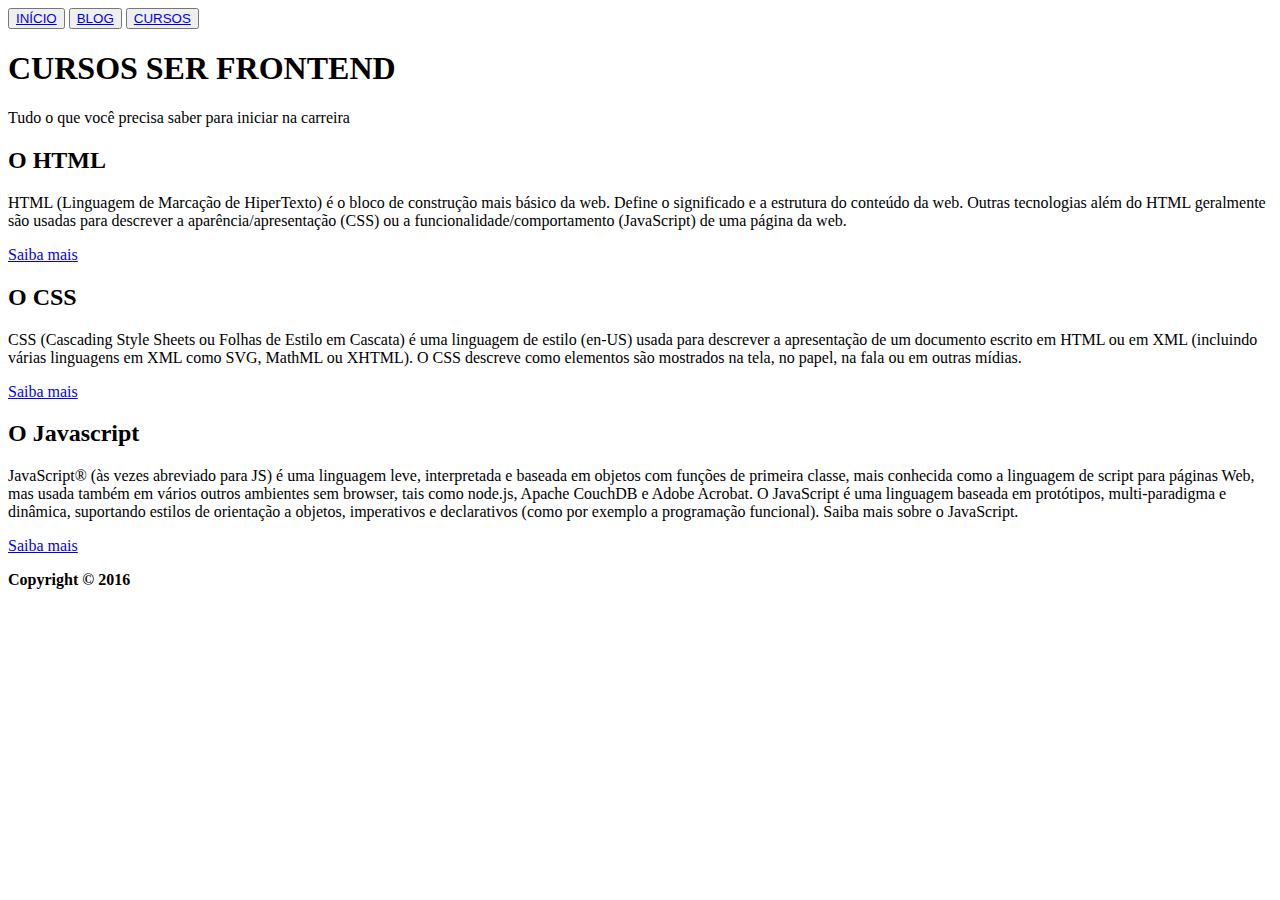
==== CursosSerFrontEnd/index.html @ 06ddd5c9 "exercise finished" ====
<!DOCTYPE html>
<html lang="en">
<head>
    <meta charset="UTF-8">
    <meta name="author" content="jceloto7">
    <meta name="description" content="Practicing semantic HTML.">
    <title>CURSOS SERFRONTEND</title>
    <link rel="stylesheet" href="/styles.css">
</head>

<body>
    <header>
        <nav>
            <button>
                <a href="#" target="_blank">INÍCIO</a>
            </button>

            <button>
                <a href="#" target="_blank">BLOG</a>
            </button>

            <button>
                <a href="#" target="_blank">CURSOS</a>
            </button>
        </nav>

        <h1><strong>CURSOS SER FRONTEND</strong></h1>
        <p>Tudo o que você precisa saber para iniciar na carreira </p></span>
    </header>

    <main>
        <article>
            <div>
                <h2>O HTML</h2>
                <p>HTML (Linguagem de Marcação de HiperTexto) é o bloco de construção mais básico da web. Define o significado e a 
                    estrutura do conteúdo da web. Outras tecnologias além do HTML geralmente são usadas para descrever a aparência/apresentação 
                    (CSS) ou a funcionalidade/comportamento (JavaScript) de uma página da web.
                </p>
                <a href="#">Saiba mais</a>
            </div>
        </article>
        
        <article>
            <div>
                <h2>O CSS</h2>
                <p>CSS (Cascading Style Sheets ou Folhas de Estilo em Cascata) é uma linguagem de estilo (en-US) usada para descrever a apresentação de 
                    um documento escrito em HTML ou em XML (incluindo várias linguagens em XML como SVG, MathML ou XHTML). O CSS descreve como elementos 
                    são mostrados na tela, no papel, na fala ou em outras mídias.
                </p>
                <a href="#">Saiba mais</a>
            </div>
        </article>

        <article>
            <div>
                <h2>O Javascript</h2>
                <p>JavaScript® (às vezes abreviado para JS) é uma linguagem leve, interpretada e baseada em objetos com funções de primeira classe, 
                    mais conhecida como a linguagem de script para páginas Web, mas usada também em vários outros ambientes sem browser, tais como 
                    node.js, Apache CouchDB e Adobe Acrobat. O JavaScript é uma linguagem baseada em protótipos, multi-paradigma e dinâmica, suportando 
                    estilos de orientação a objetos, imperativos e declarativos (como por exemplo a programação funcional). Saiba mais sobre o JavaScript.
                </p>
                <a href="#">Saiba mais</a>
            </div>
        </article>
    </main>

    <footer>
        <p><b>Copyright © 2016</b></p>
    </footer>   
</body>
</html>
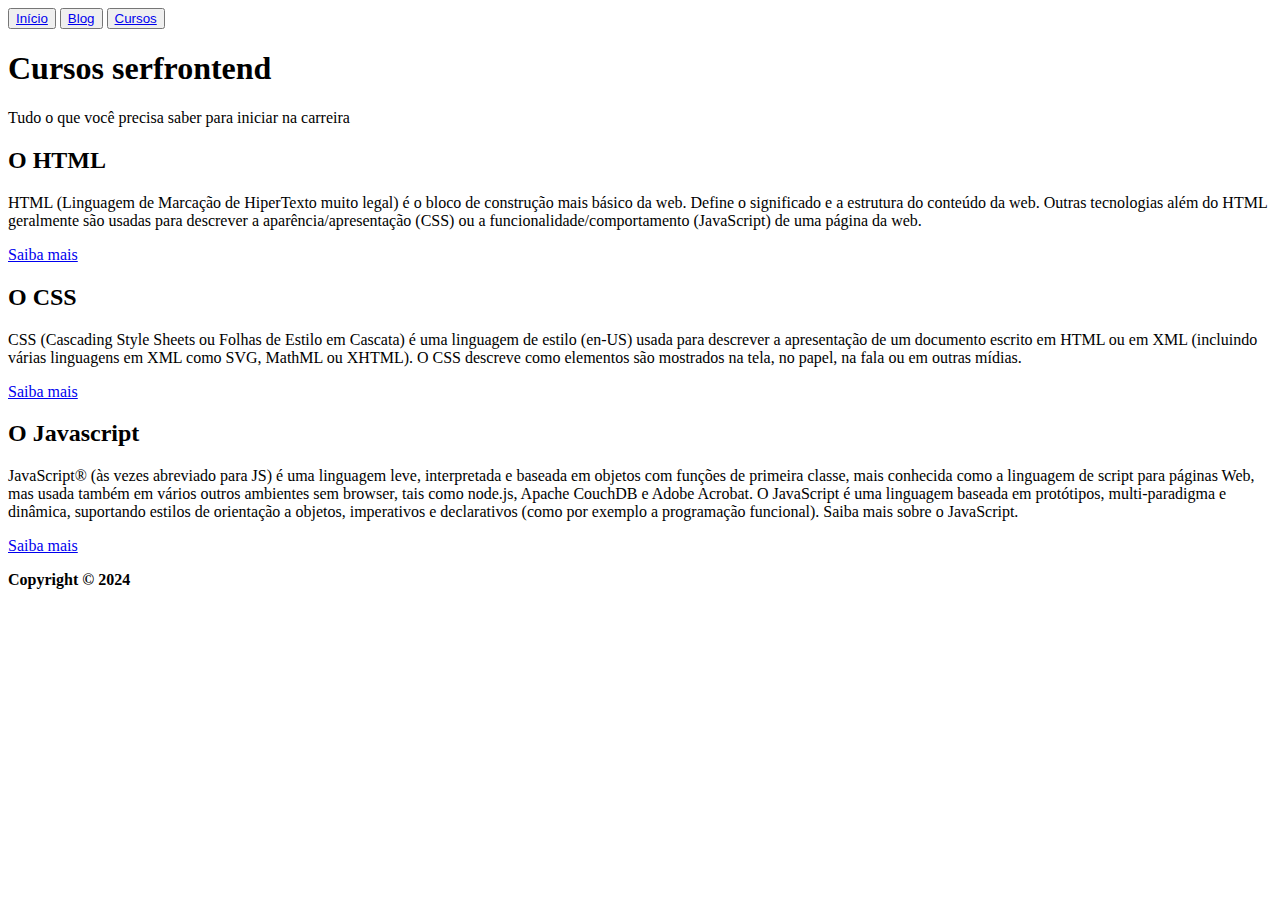
==== commit a34bb9dd: "teacher adjustments" ====
--- a/CursosSerFrontEnd/index.html
+++ b/CursosSerFrontEnd/index.html
@@ -12,47 +12,42 @@
     <header>
         <nav>
             <button>
-                <a href="#" target="_blank">INÍCIO</a>
+                <a href="#" target="_blank">Início</a>
             </button>
 
             <button>
-                <a href="#" target="_blank">BLOG</a>
+                <a href="#" target="_blank">Blog</a>
             </button>
 
             <button>
-                <a href="#" target="_blank">CURSOS</a>
+                <a href="#" target="_blank">Cursos</a>
             </button>
         </nav>
 
-        <h1><strong>CURSOS SER FRONTEND</strong></h1>
+        <h1><strong>Cursos serfrontend</strong></h1>
         <p>Tudo o que você precisa saber para iniciar na carreira </p></span>
     </header>
 
     <main>
         <article>
-            <div>
                 <h2>O HTML</h2>
-                <p>HTML (Linguagem de Marcação de HiperTexto) é o bloco de construção mais básico da web. Define o significado e a 
+                <p>HTML (Linguagem de Marcação de HiperTexto muito legal) é o bloco de construção mais básico da web. Define o significado e a 
                     estrutura do conteúdo da web. Outras tecnologias além do HTML geralmente são usadas para descrever a aparência/apresentação 
                     (CSS) ou a funcionalidade/comportamento (JavaScript) de uma página da web.
                 </p>
                 <a href="#">Saiba mais</a>
-            </div>
         </article>
         
         <article>
-            <div>
                 <h2>O CSS</h2>
                 <p>CSS (Cascading Style Sheets ou Folhas de Estilo em Cascata) é uma linguagem de estilo (en-US) usada para descrever a apresentação de 
                     um documento escrito em HTML ou em XML (incluindo várias linguagens em XML como SVG, MathML ou XHTML). O CSS descreve como elementos 
                     são mostrados na tela, no papel, na fala ou em outras mídias.
                 </p>
                 <a href="#">Saiba mais</a>
-            </div>
         </article>
 
         <article>
-            <div>
                 <h2>O Javascript</h2>
                 <p>JavaScript® (às vezes abreviado para JS) é uma linguagem leve, interpretada e baseada em objetos com funções de primeira classe, 
                     mais conhecida como a linguagem de script para páginas Web, mas usada também em vários outros ambientes sem browser, tais como 
@@ -60,12 +55,11 @@
                     estilos de orientação a objetos, imperativos e declarativos (como por exemplo a programação funcional). Saiba mais sobre o JavaScript.
                 </p>
                 <a href="#">Saiba mais</a>
-            </div>
         </article>
     </main>
 
     <footer>
-        <p><b>Copyright © 2016</b></p>
+        <p><b>Copyright &copy; 2024</b></p>
     </footer>   
 </body>
 </html>